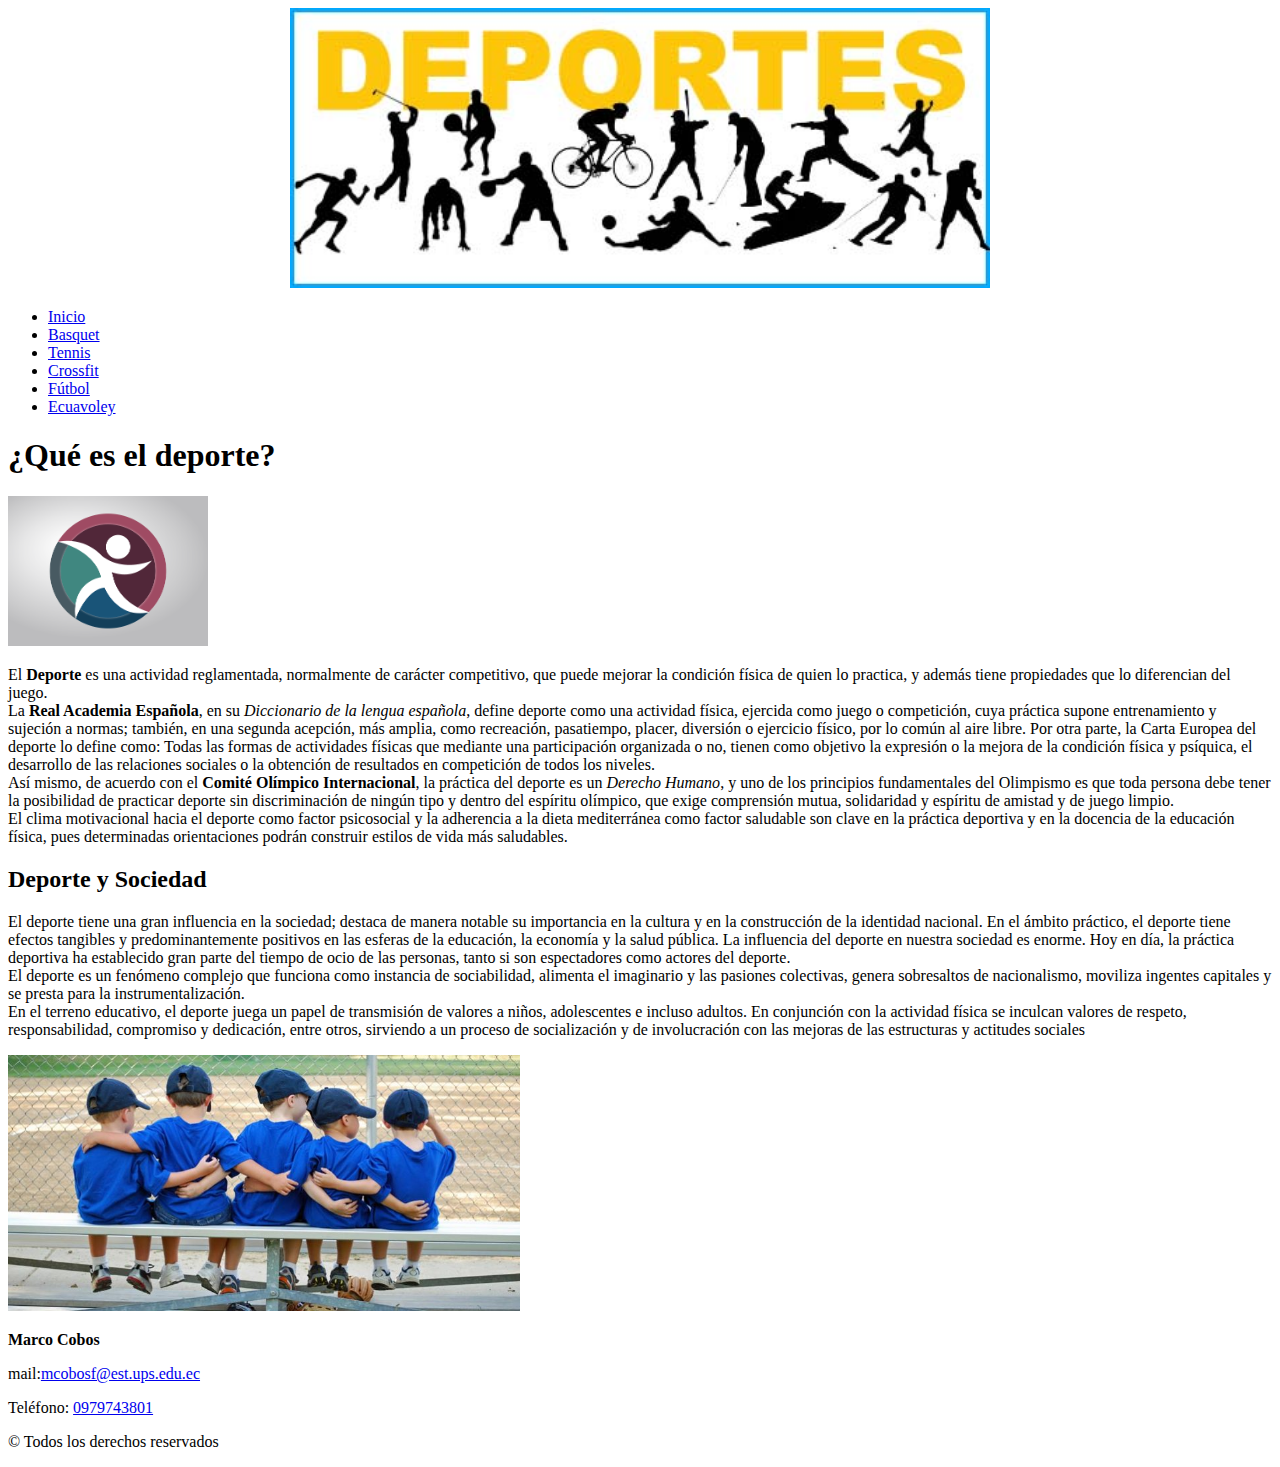
==== index.html @ 31a650de "Version1" ====
<!DOCTYPE html>
<html>
<head>

	<!--
		Pagina: Deportes
		
		Informacion General acerca de los deportes
		Autor: Marco Cobos
		Date: 07/04/2019

		Filename: index.html
	-->

	<title>Principal</title>
	<meta charset="utf-8" />
	<meta name="viewport" content="width=device-width, initial-scale=1" />

</head>

<body>
	<header>
		<center>
		<img src="images/Logo2.jpg" alt="Deportes" width="700" height="280" border="0" />
		</center>
		<nav>
			<ul>
				<li><a href="index.html">Inicio</a></li>
				<li><a href="basquet.html">Basquet</a></li>
				<li><a href="tennis.html">Tennis</a></li>
				<li><a href="crossfit">Crossfit</a></li>
				<li><a href="futbol">Fútbol</a></li>
				<li><a href="voley">Ecuavoley</a></li>
			</ul>
		</nav>
	</header>

	<section>
		
		<article>
			<h1>¿Qué es el deporte?</h1>
			<img src="images/deporte.png" alt="" width="200" height="150"  />
			<p>El <strong>Deporte</strong> es una actividad reglamentada, normalmente de carácter competitivo, que puede mejorar la condición física de quien lo practica, y además tiene propiedades que lo diferencian del juego.<br/>
			La <strong>Real Academia Española</strong>, en su <em>Diccionario de la lengua española</em>, define deporte como una actividad física, ejercida como juego o competición, cuya práctica supone entrenamiento y sujeción a normas; también, en una segunda acepción, más amplia, como recreación, pasatiempo, placer, diversión o ejercicio físico, por lo común al aire libre. Por otra parte, la Carta Europea del deporte lo define como: Todas las formas de actividades físicas que mediante una participación organizada o no, tienen como objetivo la expresión o la mejora de la condición física y psíquica, el desarrollo de las relaciones sociales o la obtención de resultados en competición de todos los niveles.<br/>
			Así mismo, de acuerdo con el <strong>Comité Olímpico Internacional</strong>, la práctica del deporte es un <em>Derecho Humano</em>, y uno de los principios fundamentales del Olimpismo es que toda persona debe tener la posibilidad de practicar deporte sin discriminación de ningún tipo y dentro del espíritu olímpico, que exige comprensión mutua, solidaridad y espíritu de amistad y de juego limpio.<br/>
			El clima motivacional hacia el deporte como factor psicosocial y la adherencia a la dieta mediterránea como factor saludable son clave en la práctica deportiva y en la docencia de la educación física, pues determinadas orientaciones podrán construir estilos de vida más saludables.
			</p>
		</article>

		<aside>
			<h2>Deporte y Sociedad</h2>
			<p>El deporte tiene una gran influencia en la sociedad; destaca de manera notable su importancia en la cultura y en la construcción de la identidad nacional. En el ámbito práctico, el deporte tiene efectos tangibles y predominantemente positivos en las esferas de la educación, la economía y la salud pública. La influencia del deporte en nuestra sociedad es enorme. Hoy en día, la práctica deportiva ha establecido gran parte del tiempo de ocio de las personas, tanto si son espectadores como actores del deporte.</br>
			El deporte es un fenómeno complejo que funciona como instancia de sociabilidad, alimenta el imaginario y las pasiones colectivas, genera sobresaltos de nacionalismo, moviliza ingentes capitales y se presta para la instrumentalización.<br/>
			En el terreno educativo, el deporte juega un papel de transmisión de valores a niños, adolescentes e incluso adultos. En conjunción con la actividad física se inculcan valores de respeto, responsabilidad, compromiso y dedicación, entre otros, sirviendo a un proceso de socialización y de involucración con las mejoras de las estructuras y actitudes sociales<br/>
			</p>
			<img src="images/sociedad.jpg" alt="" width="512" height="256" />
		</aside>

	</section>

	<footer> 
		<p><strong>Marco Cobos</strong></p> 
		<p>mail:<a href="mailto:mcobosf@est.ups.edu.ec">mcobosf@est.ups.edu.ec</a></p>
		<p>Teléfono: <a href="tel: +593979743801">0979743801</a></p>
		<p>© Todos los derechos reservados</p>
	</footer>

</body>

</html>
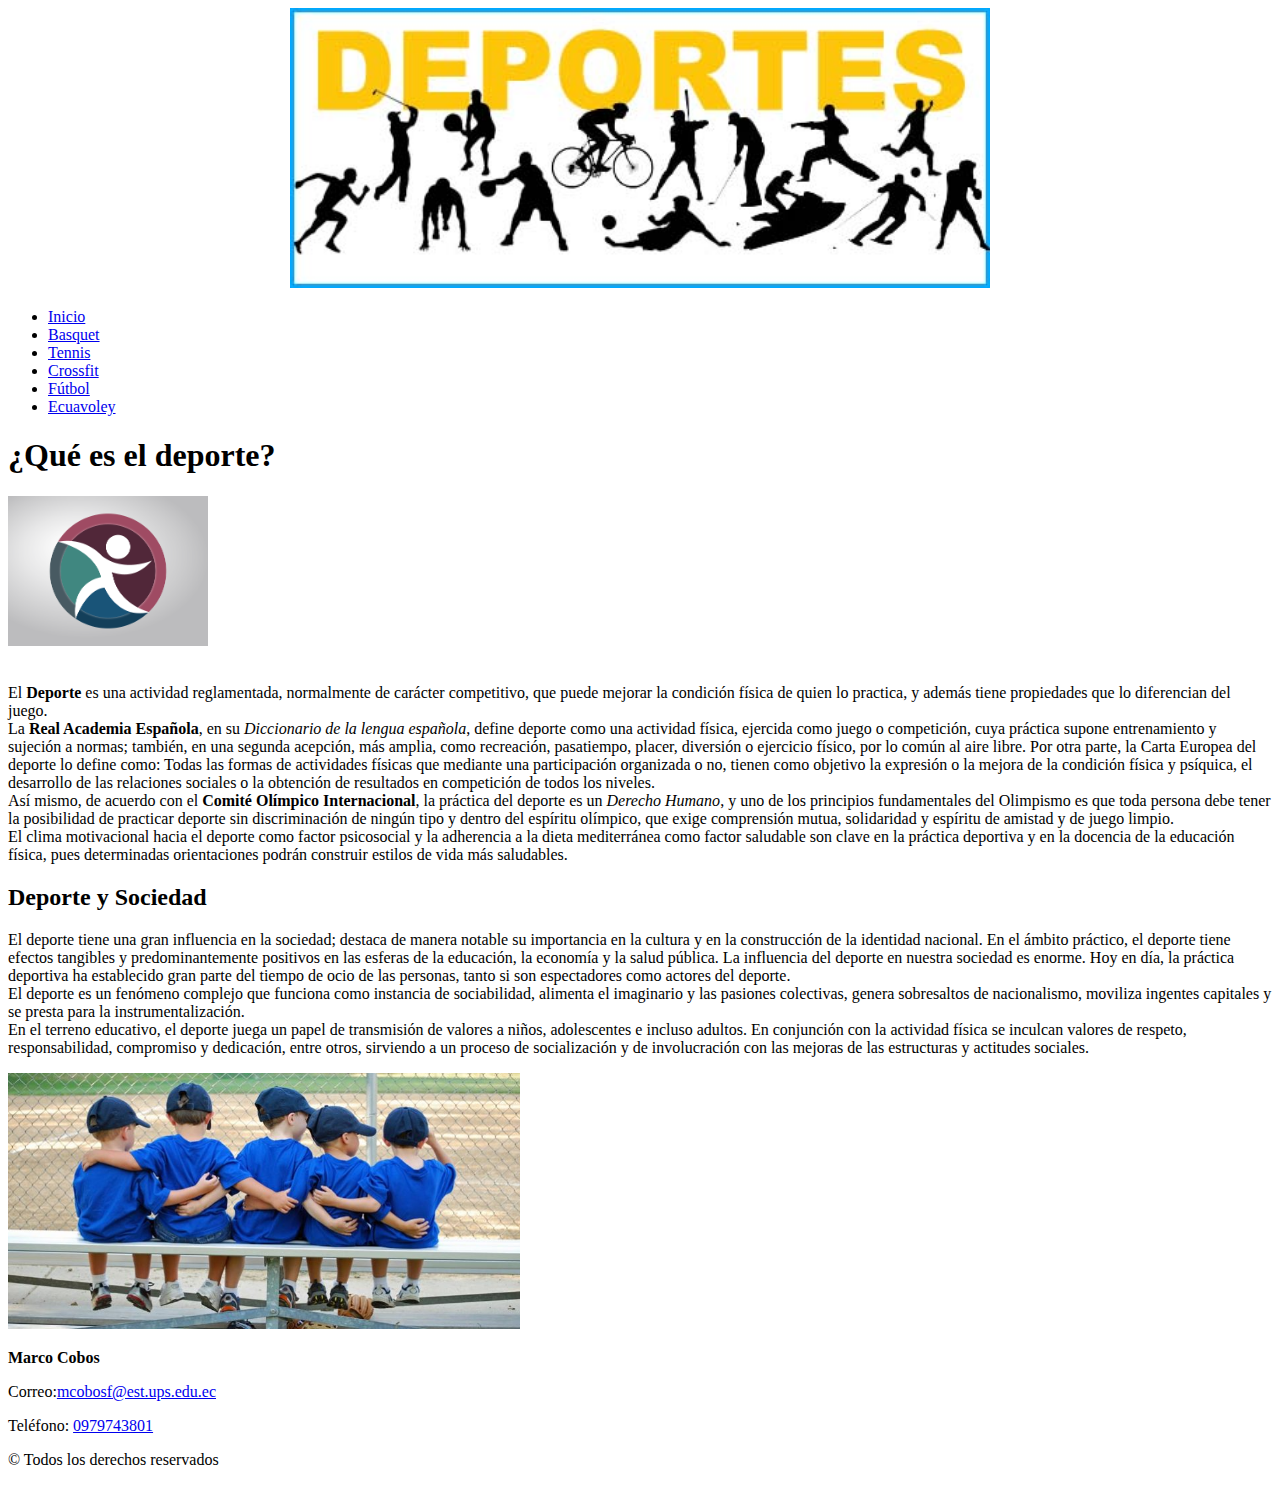
==== commit 00fa1083: "Mejora" ====
--- a/index.html
+++ b/index.html
@@ -28,9 +28,9 @@
 				<li><a href="index.html">Inicio</a></li>
 				<li><a href="basquet.html">Basquet</a></li>
 				<li><a href="tennis.html">Tennis</a></li>
-				<li><a href="crossfit">Crossfit</a></li>
-				<li><a href="futbol">Fútbol</a></li>
-				<li><a href="voley">Ecuavoley</a></li>
+				<li><a href="crossfit.html">Crossfit</a></li>
+				<li><a href="futbol.html">Fútbol</a></li>
+				<li><a href="voley.html">Ecuavoley</a></li>
 			</ul>
 		</nav>
 	</header>
@@ -40,28 +40,26 @@
 		<article>
 			<h1>¿Qué es el deporte?</h1>
 			<img src="images/deporte.png" alt="" width="200" height="150"  />
-			<p>El <strong>Deporte</strong> es una actividad reglamentada, normalmente de carácter competitivo, que puede mejorar la condición física de quien lo practica, y además tiene propiedades que lo diferencian del juego.<br/>
+			<p><br>El <strong>Deporte</strong> es una actividad reglamentada, normalmente de carácter competitivo, que puede mejorar la condición física de quien lo practica, y además tiene propiedades que lo diferencian del juego.<br/>
 			La <strong>Real Academia Española</strong>, en su <em>Diccionario de la lengua española</em>, define deporte como una actividad física, ejercida como juego o competición, cuya práctica supone entrenamiento y sujeción a normas; también, en una segunda acepción, más amplia, como recreación, pasatiempo, placer, diversión o ejercicio físico, por lo común al aire libre. Por otra parte, la Carta Europea del deporte lo define como: Todas las formas de actividades físicas que mediante una participación organizada o no, tienen como objetivo la expresión o la mejora de la condición física y psíquica, el desarrollo de las relaciones sociales o la obtención de resultados en competición de todos los niveles.<br/>
 			Así mismo, de acuerdo con el <strong>Comité Olímpico Internacional</strong>, la práctica del deporte es un <em>Derecho Humano</em>, y uno de los principios fundamentales del Olimpismo es que toda persona debe tener la posibilidad de practicar deporte sin discriminación de ningún tipo y dentro del espíritu olímpico, que exige comprensión mutua, solidaridad y espíritu de amistad y de juego limpio.<br/>
-			El clima motivacional hacia el deporte como factor psicosocial y la adherencia a la dieta mediterránea como factor saludable son clave en la práctica deportiva y en la docencia de la educación física, pues determinadas orientaciones podrán construir estilos de vida más saludables.
-			</p>
+			El clima motivacional hacia el deporte como factor psicosocial y la adherencia a la dieta mediterránea como factor saludable son clave en la práctica deportiva y en la docencia de la educación física, pues determinadas orientaciones podrán construir estilos de vida más saludables.<br/></p>
 		</article>
 
 		<aside>
 			<h2>Deporte y Sociedad</h2>
-			<p>El deporte tiene una gran influencia en la sociedad; destaca de manera notable su importancia en la cultura y en la construcción de la identidad nacional. En el ámbito práctico, el deporte tiene efectos tangibles y predominantemente positivos en las esferas de la educación, la economía y la salud pública. La influencia del deporte en nuestra sociedad es enorme. Hoy en día, la práctica deportiva ha establecido gran parte del tiempo de ocio de las personas, tanto si son espectadores como actores del deporte.</br>
+			<p>El deporte tiene una gran influencia en la sociedad; destaca de manera notable su importancia en la cultura y en la construcción de la identidad nacional. En el ámbito práctico, el deporte tiene efectos tangibles y predominantemente positivos en las esferas de la educación, la economía y la salud pública. La influencia del deporte en nuestra sociedad es enorme. Hoy en día, la práctica deportiva ha establecido gran parte del tiempo de ocio de las personas, tanto si son espectadores como actores del deporte.<br/>
 			El deporte es un fenómeno complejo que funciona como instancia de sociabilidad, alimenta el imaginario y las pasiones colectivas, genera sobresaltos de nacionalismo, moviliza ingentes capitales y se presta para la instrumentalización.<br/>
-			En el terreno educativo, el deporte juega un papel de transmisión de valores a niños, adolescentes e incluso adultos. En conjunción con la actividad física se inculcan valores de respeto, responsabilidad, compromiso y dedicación, entre otros, sirviendo a un proceso de socialización y de involucración con las mejoras de las estructuras y actitudes sociales<br/>
-			</p>
+			En el terreno educativo, el deporte juega un papel de transmisión de valores a niños, adolescentes e incluso adultos. En conjunción con la actividad física se inculcan valores de respeto, responsabilidad, compromiso y dedicación, entre otros, sirviendo a un proceso de socialización y de involucración con las mejoras de las estructuras y actitudes sociales.<br/></p>
 			<img src="images/sociedad.jpg" alt="" width="512" height="256" />
 		</aside>
 
-	</section>
+	</section> 
 
 	<footer> 
 		<p><strong>Marco Cobos</strong></p> 
-		<p>mail:<a href="mailto:mcobosf@est.ups.edu.ec">mcobosf@est.ups.edu.ec</a></p>
-		<p>Teléfono: <a href="tel: +593979743801">0979743801</a></p>
+		<p>Correo:<a href="mail:mcobosf@est.ups.edu.ec">mcobosf@est.ups.edu.ec</a></p>
+		<p>Teléfono: <a href="tel:+593979743801">0979743801</a></p>
 		<p>© Todos los derechos reservados</p>
 	</footer>
 
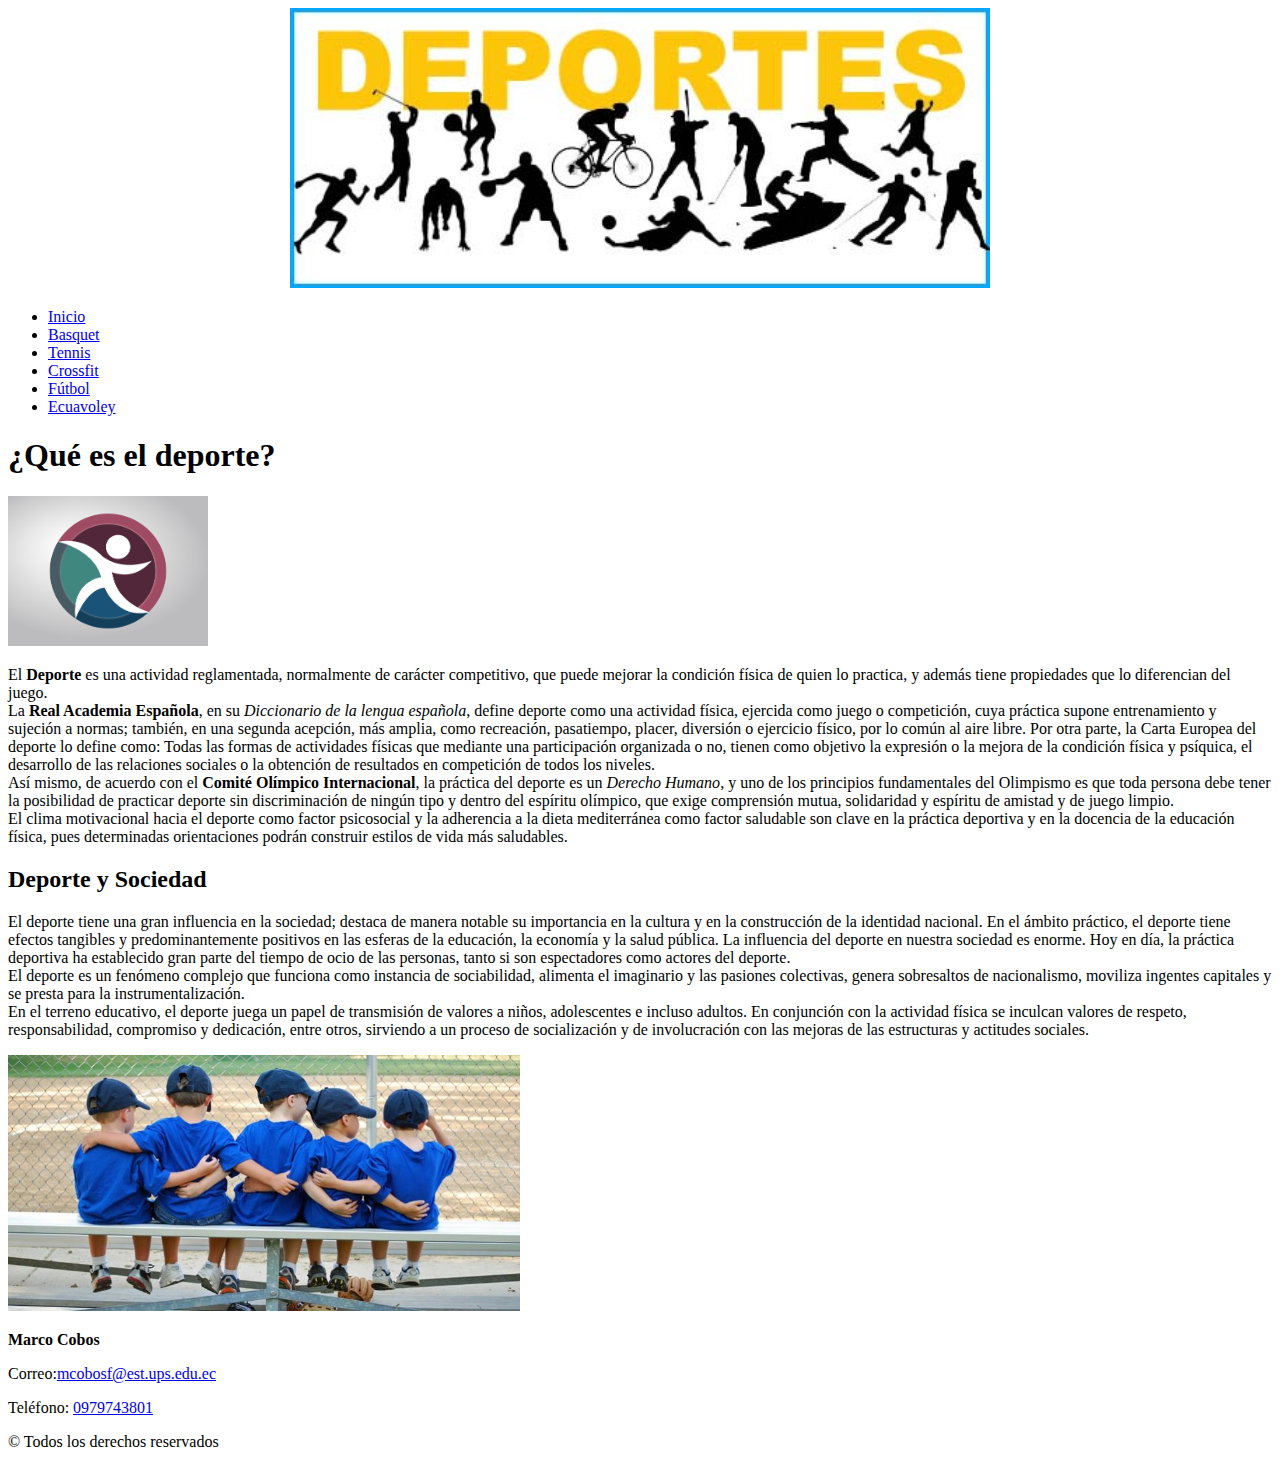
==== commit 449fd73b: "Mejora" ====
--- a/index.html
+++ b/index.html
@@ -23,7 +23,7 @@
 		<center>
 		<img src="images/Logo2.jpg" alt="Deportes" width="700" height="280" border="0" />
 		</center>
-		<nav>
+		<nav id="menuprincipal">
 			<ul>
 				<li><a href="index.html">Inicio</a></li>
 				<li><a href="basquet.html">Basquet</a></li>
@@ -35,12 +35,13 @@
 		</nav>
 	</header>
 
+<div id="contenido">
 	<section>
 		
 		<article>
 			<h1>¿Qué es el deporte?</h1>
 			<img src="images/deporte.png" alt="" width="200" height="150"  />
-			<p><br>El <strong>Deporte</strong> es una actividad reglamentada, normalmente de carácter competitivo, que puede mejorar la condición física de quien lo practica, y además tiene propiedades que lo diferencian del juego.<br/>
+			<p>El <strong>Deporte</strong> es una actividad reglamentada, normalmente de carácter competitivo, que puede mejorar la condición física de quien lo practica, y además tiene propiedades que lo diferencian del juego.<br/>
 			La <strong>Real Academia Española</strong>, en su <em>Diccionario de la lengua española</em>, define deporte como una actividad física, ejercida como juego o competición, cuya práctica supone entrenamiento y sujeción a normas; también, en una segunda acepción, más amplia, como recreación, pasatiempo, placer, diversión o ejercicio físico, por lo común al aire libre. Por otra parte, la Carta Europea del deporte lo define como: Todas las formas de actividades físicas que mediante una participación organizada o no, tienen como objetivo la expresión o la mejora de la condición física y psíquica, el desarrollo de las relaciones sociales o la obtención de resultados en competición de todos los niveles.<br/>
 			Así mismo, de acuerdo con el <strong>Comité Olímpico Internacional</strong>, la práctica del deporte es un <em>Derecho Humano</em>, y uno de los principios fundamentales del Olimpismo es que toda persona debe tener la posibilidad de practicar deporte sin discriminación de ningún tipo y dentro del espíritu olímpico, que exige comprensión mutua, solidaridad y espíritu de amistad y de juego limpio.<br/>
 			El clima motivacional hacia el deporte como factor psicosocial y la adherencia a la dieta mediterránea como factor saludable son clave en la práctica deportiva y en la docencia de la educación física, pues determinadas orientaciones podrán construir estilos de vida más saludables.<br/></p>
@@ -55,6 +56,8 @@
 		</aside>
 
 	</section> 
+	
+</div>
 
 	<footer> 
 		<p><strong>Marco Cobos</strong></p> 
